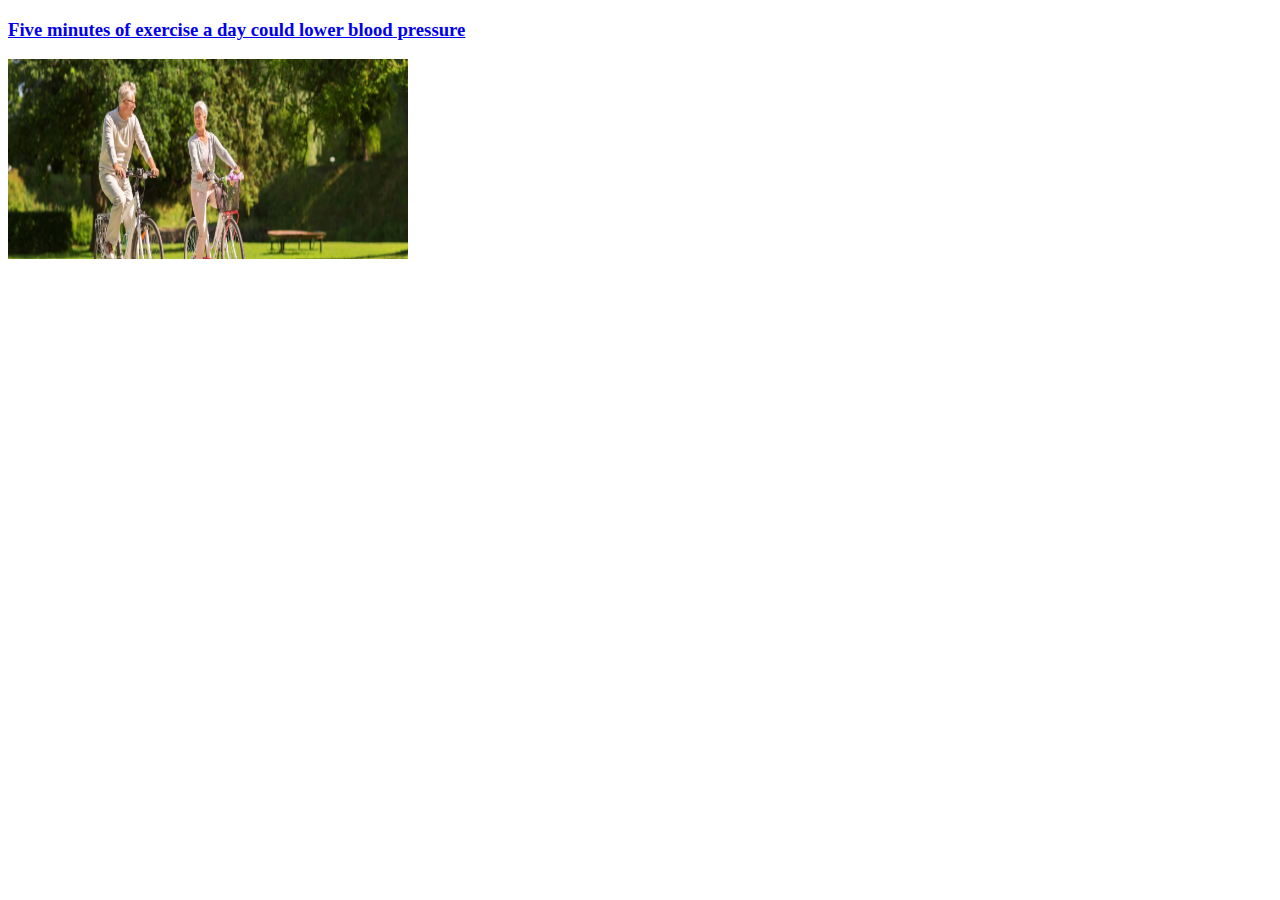
==== comments.html @ c61c554d "added css" ====
<!DOCTYPE html>
<html lang="en">
<head>
  <title>hacker newes</title>
<meta charset="utf-8">
<link rel="stylesheet" media="screen" href="css.css" />
  <meta name="viewport" content="width=device-width, initial-scale=1.0" />
</head>
<body>
<div id="myDIV">
<h3><a href="default.asp">Five minutes of exercise a day could lower blood pressure</a></h3>
<img src="Screenshot 2024-11-07 180708.png" alt="old people" width="400" height="200">

</div>
</body>
</html>
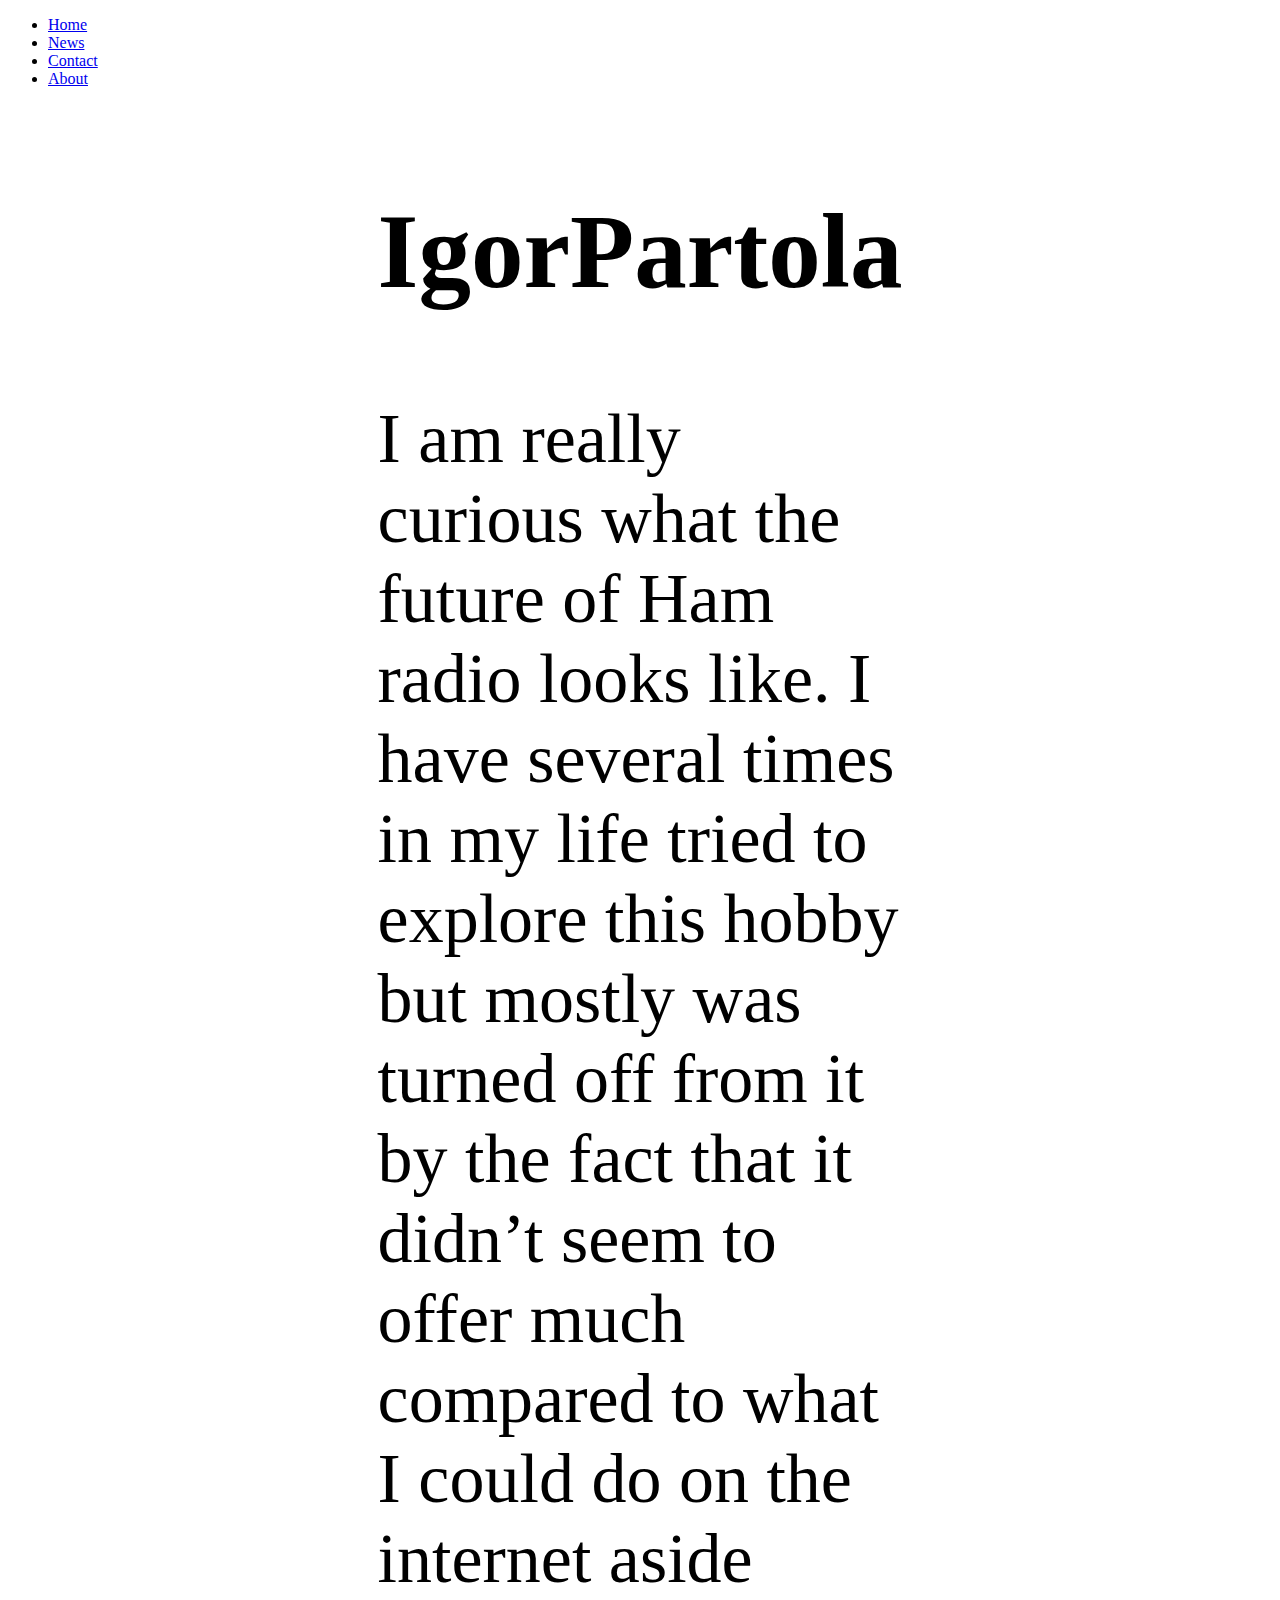
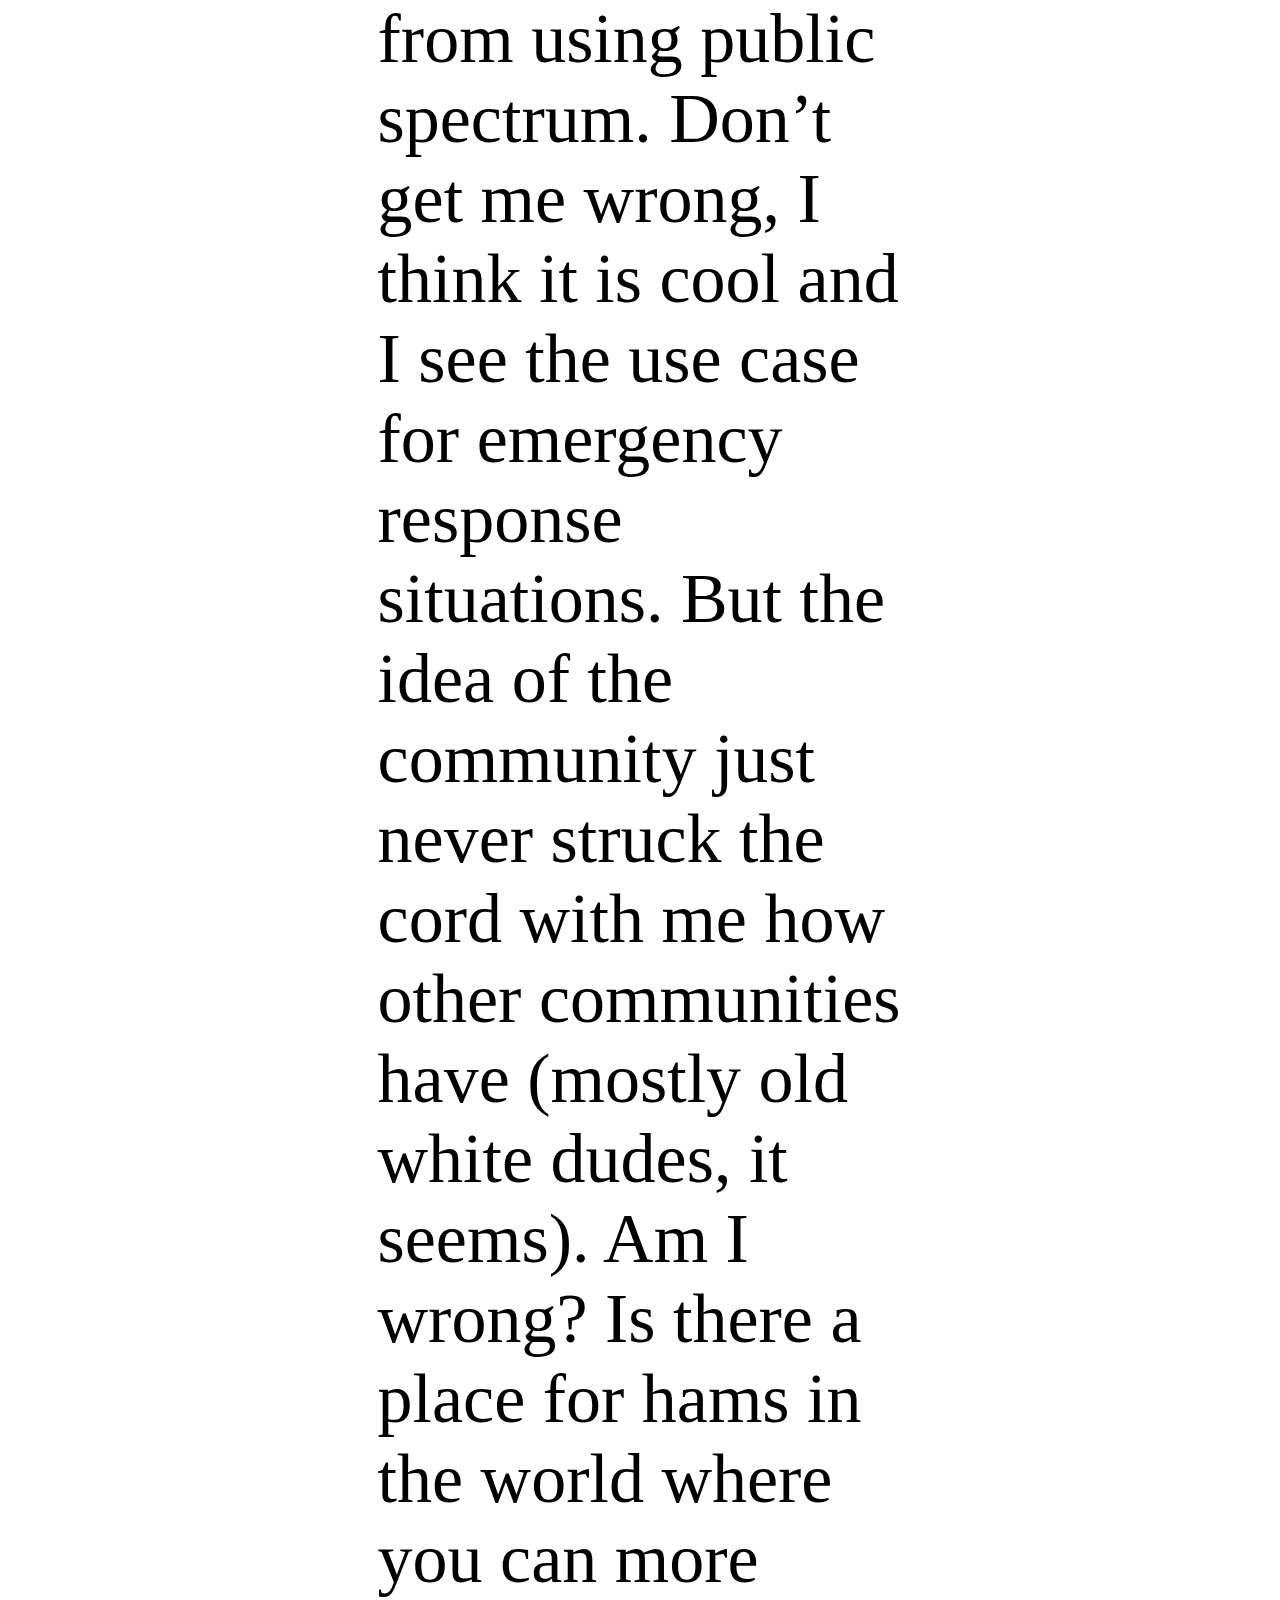
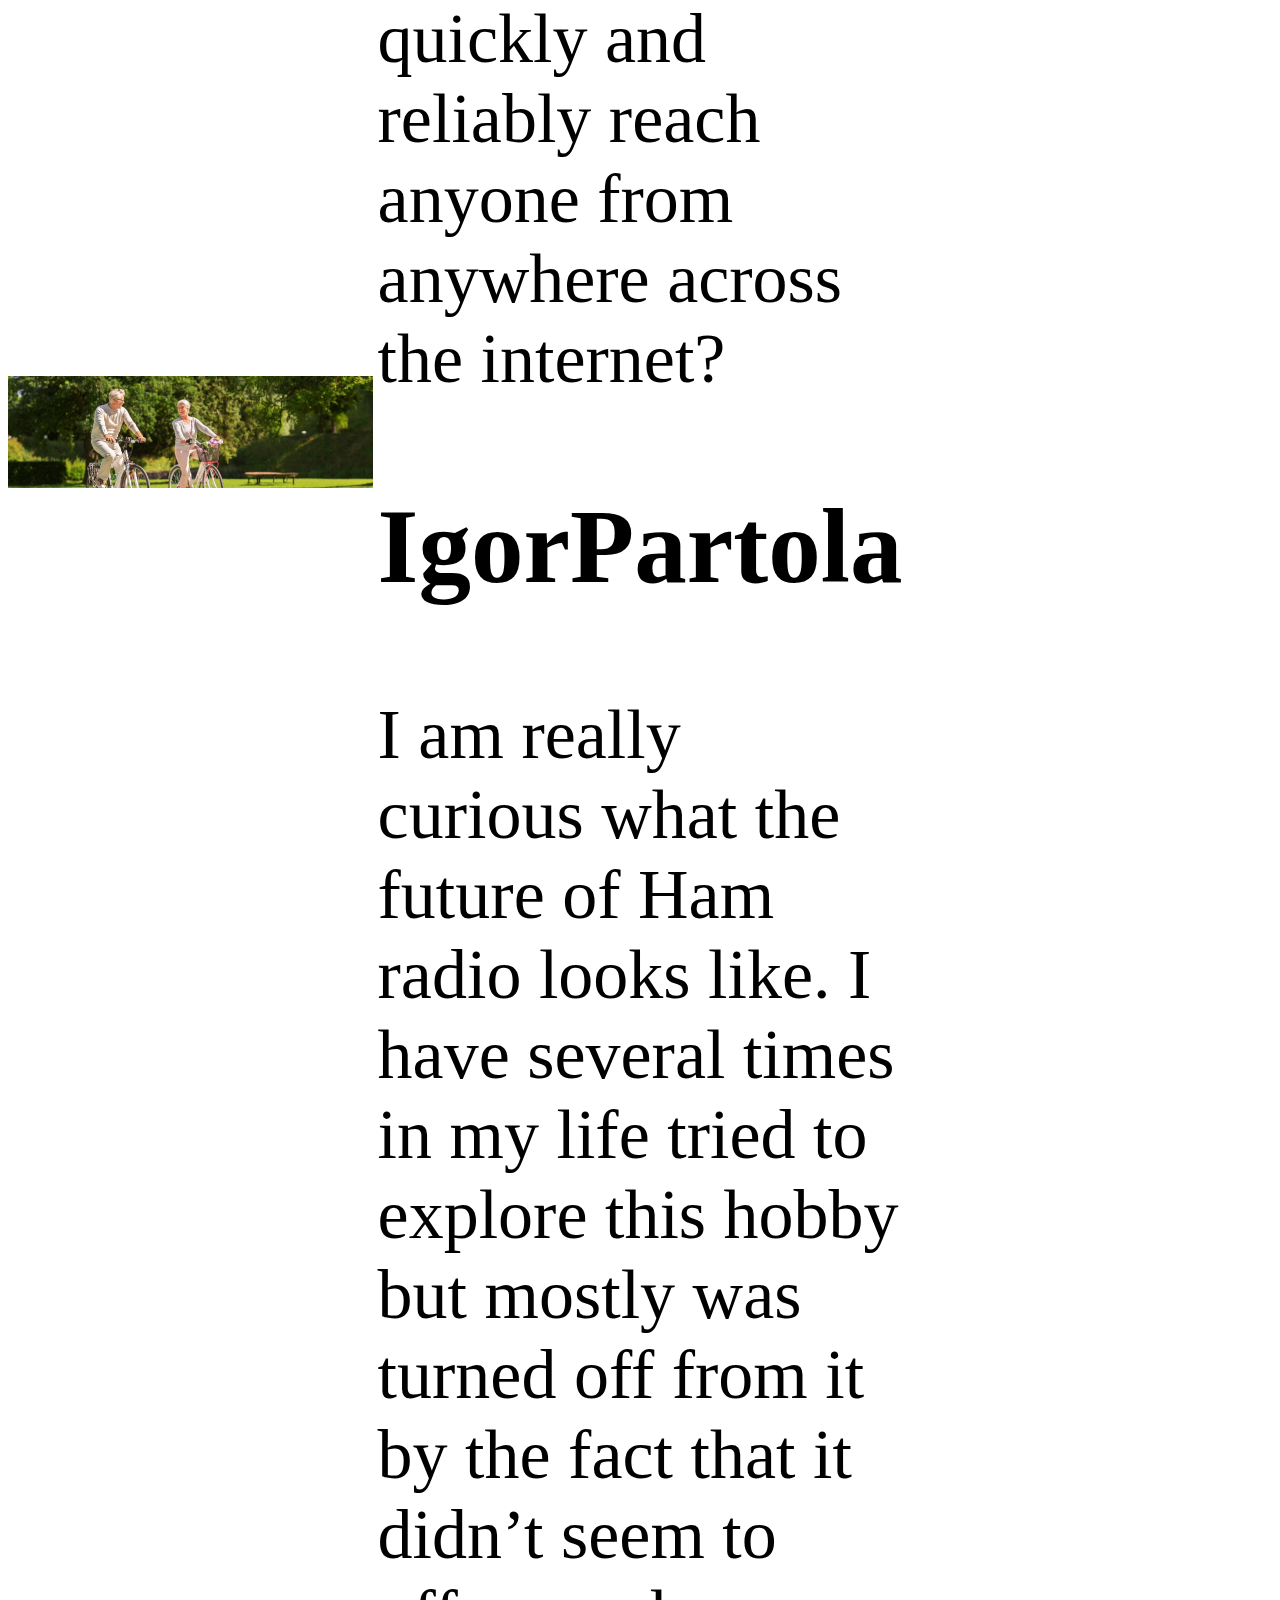
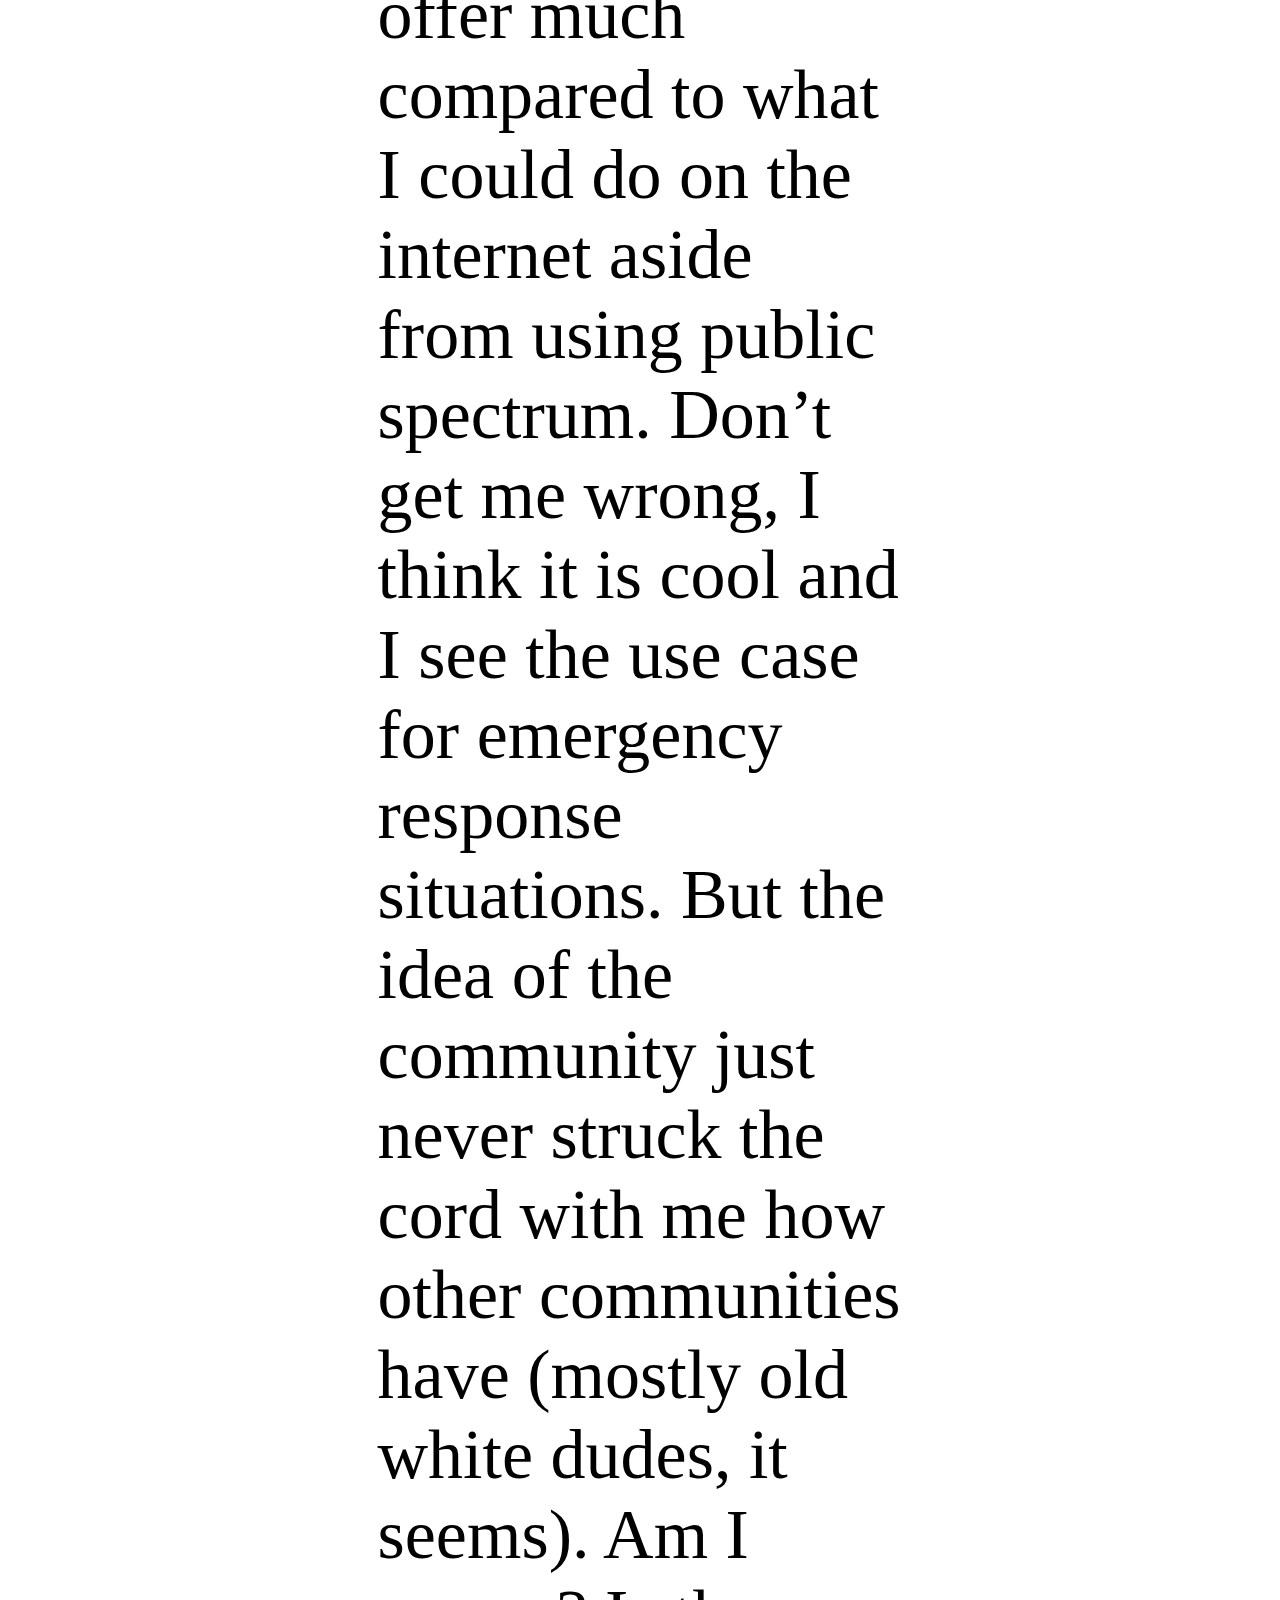
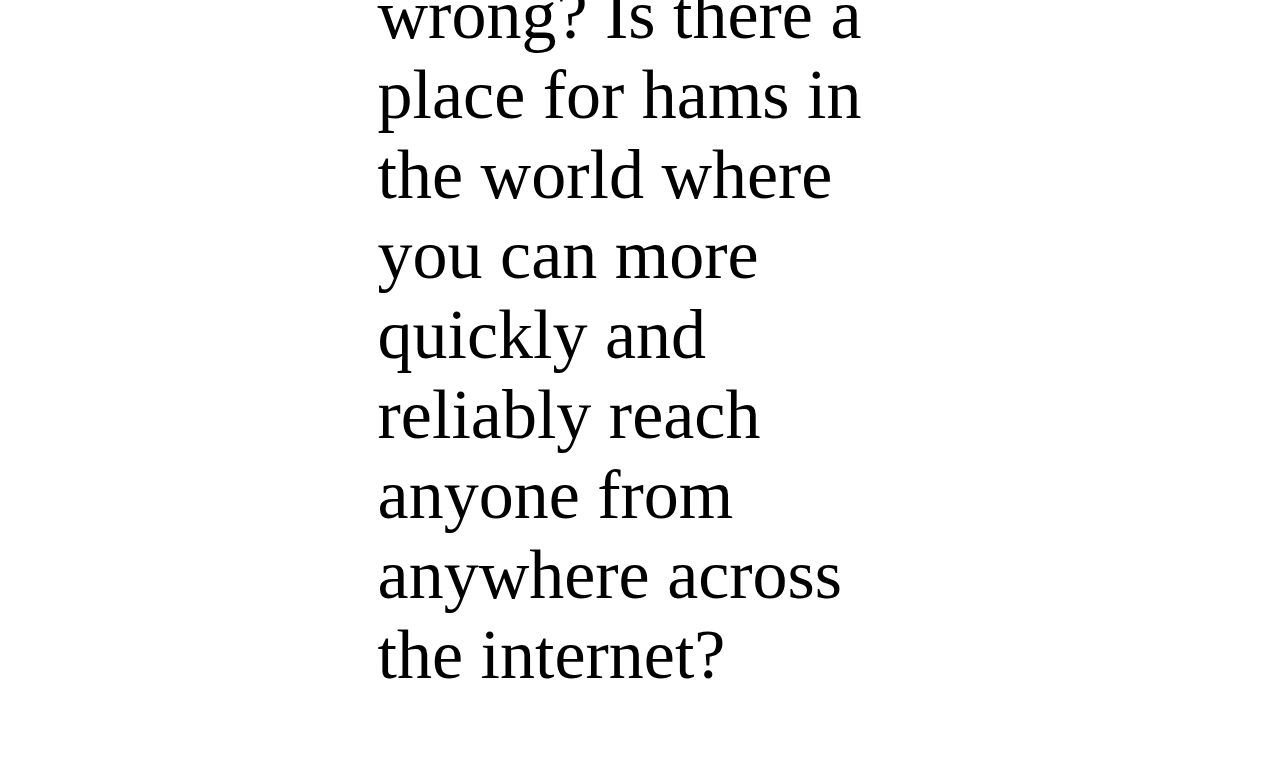
==== commit 5ee47e33: "img" ====
--- a/comments.html
+++ b/comments.html
@@ -3,13 +3,30 @@
 <head>
   <title>hacker newes</title>
 <meta charset="utf-8">
-<link rel="stylesheet" media="screen" href="css.css" />
+<link rel="stylesheet" media="screen" href="css/com css.css" />
   <meta name="viewport" content="width=device-width, initial-scale=1.0" />
 </head>
 <body>
 <div id="myDIV">
-<h3><a href="default.asp">Five minutes of exercise a day could lower blood pressure</a></h3>
-<img src="Screenshot 2024-11-07 180708.png" alt="old people" width="400" height="200">
+<ul>
+  <li><a href="#home">Home</a></li>
+  <li><a href="#news">News</a></li>
+  <li><a href="#contact">Contact</a></li>
+  <li><a href="#about">About</a></li>
+</ul>
+<div class="container">
+      <div class="image">
+        <img src="Screenshot 2024-11-07 180708.png" class="center">
+      </div>
+      <div class="text">
+        <h2>	
+IgorPartola </h2>
+<p>I am really curious what the future of Ham radio looks like. I have several times in my life tried to explore this hobby but mostly was turned off from it by the fact that it didn’t seem to offer much compared to what I could do on the internet aside from using public spectrum. Don’t get me wrong, I think it is cool and I see the use case for emergency response situations. But the idea of the community just never struck the cord with me how other communities have (mostly old white dudes, it seems).
+Am I wrong? Is there a place for hams in the world where you can more quickly and reliably reach anyone from anywhere across the internet?</p>
+        <h2>	
+IgorPartola </h2>
+<p>I am really curious what the future of Ham radio looks like. I have several times in my life tried to explore this hobby but mostly was turned off from it by the fact that it didn’t seem to offer much compared to what I could do on the internet aside from using public spectrum. Don’t get me wrong, I think it is cool and I see the use case for emergency response situations. But the idea of the community just never struck the cord with me how other communities have (mostly old white dudes, it seems).
+Am I wrong? Is there a place for hams in the world where you can more quickly and reliably reach anyone from anywhere across the internet?</p>
 
 </div>
 </body>
--- a/css/com css.css
+++ b/css/com css.css
@@ -0,0 +1,15 @@
+.container {
+ display: grid;
+ align-items: center; 
+ grid-template-columns: 1fr 1fr 1fr;
+ column-gap: 5px;
+}
+
+img {
+  max-width: 100%;
+  max-height:100%;
+}
+
+.text {
+  font-size: 70px;
+}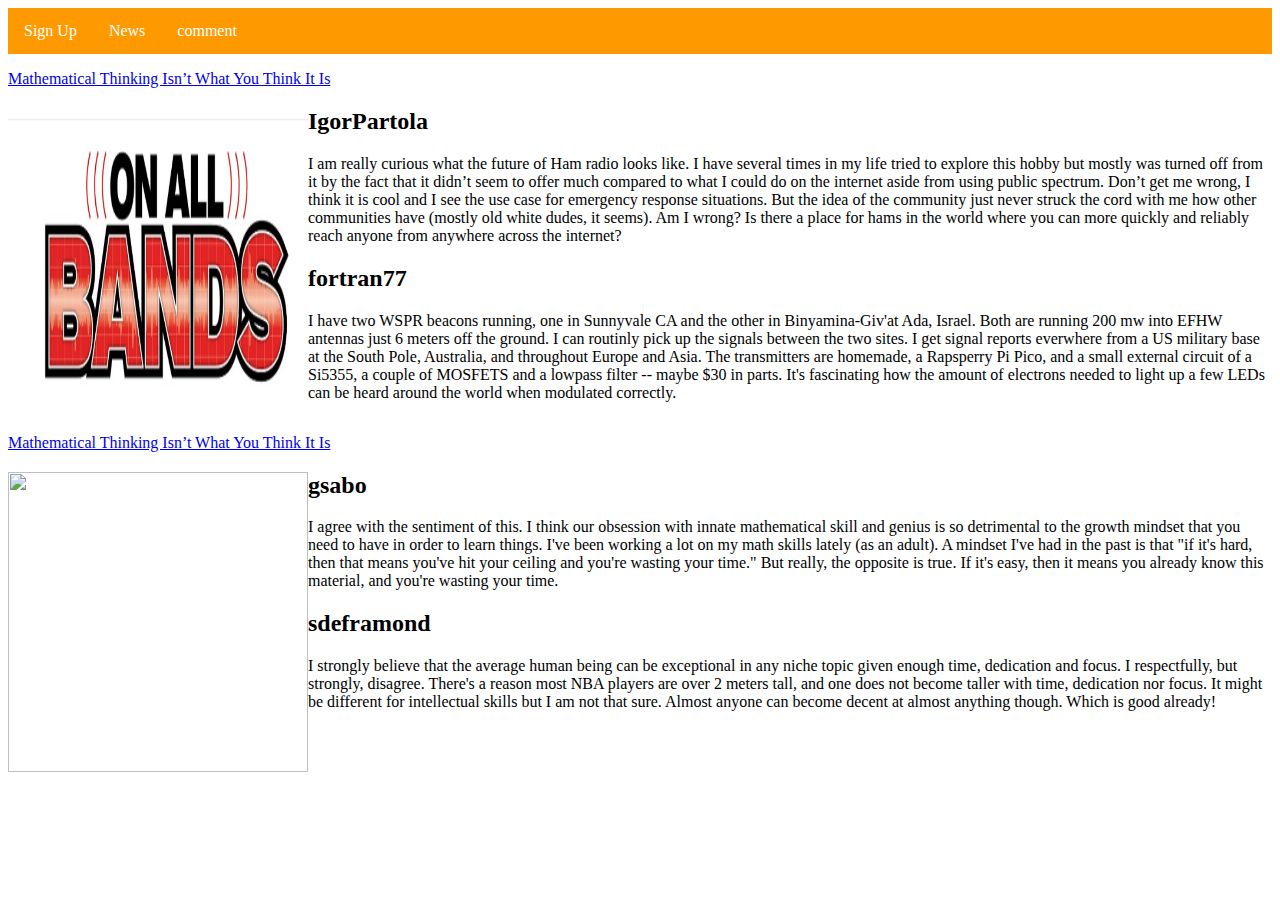
==== commit b39ecde0: "add secound comment" ====
--- a/comments.html
+++ b/comments.html
@@ -7,27 +7,58 @@
   <meta name="viewport" content="width=device-width, initial-scale=1.0" />
 </head>
 <body>
-<div id="myDIV">
 <ul>
-  <li><a href="#home">Home</a></li>
-  <li><a href="#news">News</a></li>
-  <li><a href="#contact">Contact</a></li>
-  <li><a href="#about">About</a></li>
+  <li><a href="https://itmd362-project2-team.github.io/Project2/signup.html">Sign Up</a></li>
+  <li><a href="https://itmd362-project2-team.github.io/Project2/">News</a></li>
+  <li><a href="https://itmd362-project2-team.github.io/Project2/comments.html">comment</a></li>
 </ul>
 <div class="container">
+
       <div class="image">
-        <img src="Screenshot 2024-11-07 180708.png" class="center">
+	<p><a href="https://www.onallbands.com/ham-radio-101-what-is-wspr/">Mathematical Thinking Isn’t What You Think It Is</a></p>
+        <img src="Screenshot 2024-11-07 203455.png"  width="300" height="300>
       </div>
       <div class="text">
-        <h2>	
+         <h2>	
 IgorPartola </h2>
+
 <p>I am really curious what the future of Ham radio looks like. I have several times in my life tried to explore this hobby but mostly was turned off from it by the fact that it didn’t seem to offer much compared to what I could do on the internet aside from using public spectrum. Don’t get me wrong, I think it is cool and I see the use case for emergency response situations. But the idea of the community just never struck the cord with me how other communities have (mostly old white dudes, it seems).
 Am I wrong? Is there a place for hams in the world where you can more quickly and reliably reach anyone from anywhere across the internet?</p>
-        <h2>	
-IgorPartola </h2>
-<p>I am really curious what the future of Ham radio looks like. I have several times in my life tried to explore this hobby but mostly was turned off from it by the fact that it didn’t seem to offer much compared to what I could do on the internet aside from using public spectrum. Don’t get me wrong, I think it is cool and I see the use case for emergency response situations. But the idea of the community just never struck the cord with me how other communities have (mostly old white dudes, it seems).
-Am I wrong? Is there a place for hams in the world where you can more quickly and reliably reach anyone from anywhere across the internet?</p>
+        
+  <h2>	
+fortran77 </h2>
 
-</div>
+<p>I have two WSPR beacons running, one in Sunnyvale CA and the other in Binyamina-Giv'at Ada, Israel. Both are running 200 mw into EFHW antennas just 6 meters off the ground. I can routinly pick up the signals between the two sites.
+I get signal reports everwhere from a US military base at the South Pole, Australia, and throughout Europe and Asia.
+
+The transmitters are homemade, a Rapsperry Pi Pico, and a small external circuit of a Si5355, a couple of MOSFETS and a lowpass filter -- maybe $30 in parts.
+
+It's fascinating how the amount of electrons needed to light up a few LEDs can be heard around the world when modulated correctly.</p>
+      </div>
+    </div>
+<div class="container2">
+	  <p><a href="https://www.quantamagazine.org/mathematical-thinking-isnt-what-you-think-it-is-20241118/">Mathematical Thinking Isn’t What You Think It Is</a></p>
+      <div class="image2">
+        <img src="C:\Users\divin\Downloads\Project2_1\Screenshot 2024-11-22 120505.png""  width="300" height="300>
+      </div>
+      <div class="text">
+         <h2>	
+gsabo  </h2>
+
+<p>I agree with the sentiment of this. I think our obsession with innate mathematical skill and genius is so detrimental to the growth mindset that you need to have in order to learn things.
+I've been working a lot on my math skills lately (as an adult). A mindset I've had in the past is that "if it's hard, then that means you've hit your ceiling and you're wasting your time." But really, the opposite is true. If it's easy, then it means you already know this material, and you're wasting your time.</p>
+        
+  <h2>	
+sdeframond </h2>
+
+<p>I strongly believe that the average human being can be exceptional in any niche topic given enough time, dedication and focus.
+I respectfully, but strongly, disagree. There's a reason most NBA players are over 2 meters tall, and one does not become taller with time, dedication nor focus.
+
+It might be different for intellectual skills but I am not that sure.
+
+Almost anyone can become decent at almost anything though. Which is good already!</p>
+      </div>
+    </div>
+
 </body>
-</html>+</html>
--- a/css/com css.css
+++ b/css/com css.css
@@ -1,15 +1,47 @@
-.container {
- display: grid;
- align-items: center; 
- grid-template-columns: 1fr 1fr 1fr;
- column-gap: 5px;
+ul {
+  list-style-type: none;
+  margin: 0;
+  padding: 0;
+  overflow: hidden;
+  background-color: #ff9900;
 }
 
-img {
-  max-width: 100%;
-  max-height:100%;
+li {
+  float: left;
 }
 
-.text {
-  font-size: 70px;
-}+li a {
+  display: block;
+  color: white;
+  text-align: center;
+  padding: 14px 16px;
+  text-decoration: none;
+}
+
+li a:hover {
+  background-color: #111;
+}
+
+
+
+
+
+
+  .container {
+    display: flex;
+    align-items: center;
+    justify-content: center;
+  }
+  
+  img {
+    max-width: 25%;
+    max-height:15%;
+    float: left;
+  }
+  
+  .text {
+    font-size: 20px;
+    padding-left: 20px;
+    padding-top: 20%;
+    float: left;
+  }